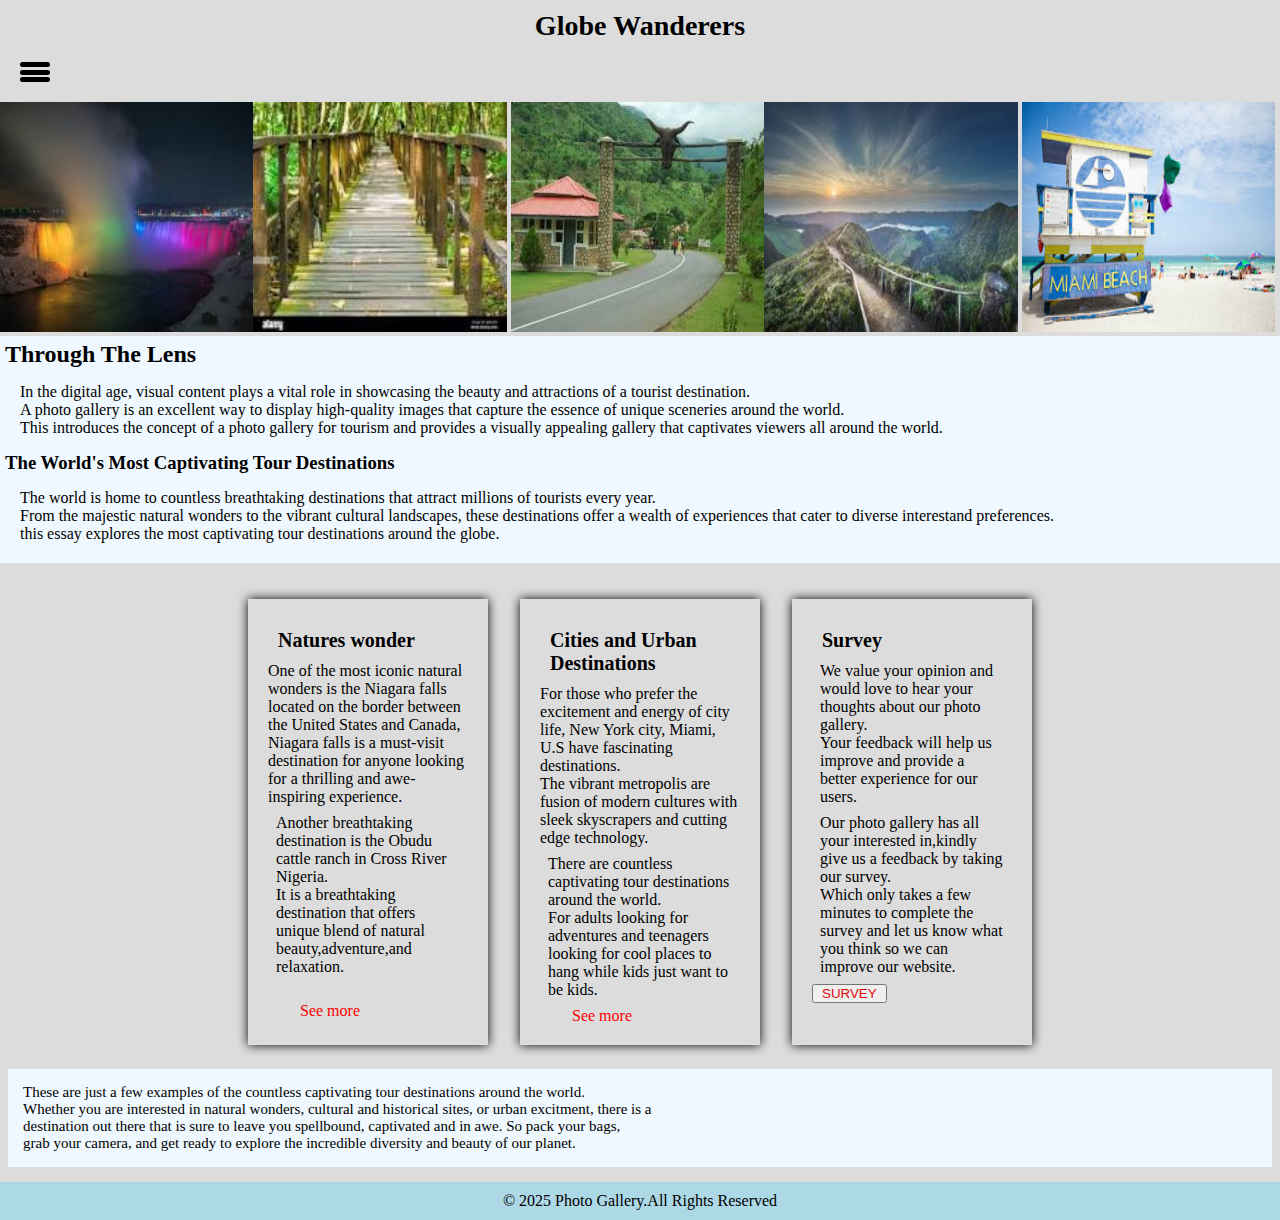
==== index.html @ b3cb8373 "corrected" ====
<!DOCTYPE html>
<html lang="en">
<head>
    <meta charset="UTF-8">
    <meta name="viewport" content="width=device-width, initial-scale=1.0">
    <title>GalleryHub</title>
    <link rel="stylesheet" href="style.css">
</head>
<body>
    <!--header section-->
    <header class="second header">
        <nav>
            <div id="title">
                <h3> Globe Wanderers</h3>
            </div>
            
            <!-- Hamburger Icon (3 lines) -->
    <div class="hamburger" onclick="toggleMenu()">
        <div class="line"></div>
        <div class="line"></div>
        <div class="line"></div>
    </div>

    <!-- Hidden Navigation Menu inside <nav> -->
    <nav id="hiddenNav" class="hidden-nav">
        <ul>
            <li>
                <a href="index.html">Home</a>
            </li>
            <li>
                <a href="cities and urban destinations.html">Urban</a>
            </li>
            <li>
                <a href="natural wonders.html">Nature</a>
            </li>
            <li>
                <a href="survey form.html">Survey</a>
            </li>
        </ul>
    </nav>
    </header>
    <header class="header img">
        <img src="./images/images4.jpg/niagara2.jpg" alt="falls"><img src="./images/images3.jpg/lekki3.jpg" alt="center">
        <img src="./images/images7.jpg/ranch1.jpg" alt="ranch"><img src="./images/images6.jpg/ponta.jpg" alt="aerial view">
        <img src="./images/images5.jpg/miami2.jpg" alt="cute">
    </header>
    <main class="manual">
        <h2>Through The Lens</h2>
         <p class="place">In the digital age, visual content plays a vital role in showcasing the beauty and attractions of a tourist destination.<br>
        A photo gallery is an excellent way to display high-quality images that capture the essence of unique sceneries around the world.<br>
        This introduces the concept of a photo gallery for tourism and provides a visually appealing gallery that captivates viewers all around the world.</p>


         <h3>The World's Most Captivating Tour Destinations</h3>
        <p class="place">The world is home to countless breathtaking destinations that attract millions of tourists every year.<br>
        From the majestic natural wonders to the vibrant cultural landscapes, these destinations offer a wealth of experiences
        that cater to diverse interestand preferences.<br>
        this essay explores the most captivating tour destinations around the globe.</p>
    </main>
        <div class="container">
            <div class="box">
                <h2 class="h2">Natures wonder</h2>
                One of the most iconic natural wonders is the Niagara falls located on the border between the United
                States and Canada,<br>Niagara falls is a must-visit destination for anyone looking for a thrilling and 
                awe-inspiring experience.<br>
                
               <p id="para">Another breathtaking destination is the Obudu cattle ranch in Cross River Nigeria.<br>
                It is a breathtaking destination that offers unique blend of natural beauty,adventure,and relaxation.</p>
                <br> <a href="natural wonders.html" class="but">See more</a>
               
            </div>

            <div class="track">
                <h2 class="h2">Cities and Urban Destinations</h2>
                For those who prefer the excitement and energy of city life, New York city, Miami, U.S have fascinating destinations.<br>
                The vibrant metropolis are fusion of modern cultures with sleek skyscrapers and cutting edge technology.<br>
                <p id="para">There are countless captivating tour destinations around the world.<br>
                For adults looking for adventures and teenagers looking for cool places to hang while kids just want to be kids.</p>
                <a href="cities and urban destinations.html" class="but">See more</a>
            </div>

            <div class="track">
                 <h2 class="h2">Survey</h2>
                 <p id="para">We value your opinion and would love to hear your thoughts about our photo gallery.<br>
                 Your feedback will help us improve and provide a better experience for our users.<br></p>
                 <p id="para"> Our photo gallery has all your interested in,kindly give us a feedback by taking our survey.<br>
                 Which only takes a few minutes to complete the survey and let us know what you think so we can improve our website.</p>
                 <button class="button"><a href="survey form.html">SURVEY</a></button>
            </div>  
        </div>
        <section class="sec">
            <p class="place">These are just a few examples of the countless captivating tour destinations around the world.<br>
             Whether you are interested in natural wonders, cultural and historical sites, or urban excitment, there is a <br>
             destination out there that is sure to leave you spellbound, captivated and in awe. So pack your bags,<br>
             grab your camera, and get ready to explore the incredible diversity and beauty of our planet.
            </p>
        </section>
        <footer class="foot">
           <p>&copy; 2025 Photo Gallery.All Rights Reserved</p>     
        </footer>
        <script src="slate.js"></script>
</body>
</html>
---- style.css ----
*{
    box-sizing: border-box;
    margin: 0;
    padding: 0;
}
body{
    background-color:gainsboro;
    flex-wrap: wrap;
}
.header img{
    width: 19.8%;
    height: 230px;
    flex-direction: row;
}
/*header{
    background-color: lightblue;
}*/
.second header{
    background-color: gray;
    color: black;
    text-align: center;
    border-radius: 0.5px;
    border: 1px solid ;
    padding: auto;
    margin: auto;
    transform :scale(0.8)
}
nav ul{
    list-style-type: none;
    margin: 0;
    padding: 0;
    display: flex;
    justify-content: right;
    gap: 1rem;
    text-decoration: none;

}
nav li{
    margin-left: 20px;
}
nav a{
    color: black;
    text-decoration: none;
}
nav a:hover{
    color: black;
}
.manual{
    background-color: aliceblue;
    padding: 5px;
}
.place{
    padding: 15px;
    font-size: bold;
    color: black;
}
#title{
    font-size: x-large;
    font-weight: bold;
    margin: 10px;
    color: black;
    justify-content: center;
    display: flex;
    text-align: center;
}
.h2{
    font-size: 20px;
    margin: 10px;
}
#para{
    margin: 8px;
    font-size: bold;
}
.foot{
    padding: 10px;
    background-color:lightblue;
    margin-top: 15px;
    text-align: center;
    color: #000000;
}
.foot a{
    text-decoration: none;
}
.track{
    margin: 8px;
    font-size:bold ;
    padding: 20px;
    width: 15rem;
    box-shadow: 0 0 10px;
    margin: 1rem;
    color: black;
}
.box{
    margin: 8px;
    font-size:bold ;
    color: black;
    text-decoration: none;
    padding: 20px;
    width: 15rem;
    box-shadow: 0 0 10px;
    margin: 1rem;
}
.container{
       color: azure;
       text-decoration: none;
       font-size: bold;
       margin: 8px;
       display: flex;
       justify-content: center;
       margin-top: 20px;
       max-width: 88rem;
       flex-direction: row;
}
.but{
    color:red;
    text-decoration: none;
    padding: 2rem;
}
.city{
    margin: 8px;
    font-size: medium;
    font-size: 15px;
}
.park{
    width: 50%;
    border-radius: 0;
}
.center{
    width: 50%;
    border-radius: 0;
}
.tour{
    background-color: #adb4a6;
}
.contat{
    color: black;
    background-color: #B1C9EF;
}
.villa{
    margin: 8px;
    font-size: medium;
    font-size: 15px;
    font-size: 12px;
}
.sec{
    background-color: aliceblue;
    font-size: 15px;
    margin: 8px;
}
.slideshow{
    position: relative;
    width: 100%;
    height: 500px;
    overflow: hidden;
}
.slide{
    position: absolute;
    top: 0;
    left: 0;
    width: 70%;
    height: 70%;
    margin: 3rem;
    background-size: cover;
    background-position: center;
    animation: slideshow 12s infinite;
}
@keyframes slideshow{
    0%{
        opacity: 1;
    }
    25%{
        opacity: 0;
    }
    50%{
        opacity: 1;
    }
    75%{
        opacity: 0;
    }
    100%{
        opacity: 1;
    }
}
.slideshow .slide:nth-child(1){
       animation-delay: 0s;
}
.slideshow .slide:nth-child(2){
    animation-delay: 4s;
}
.slideshow .slide:nth-child(3){
    animation-delay: 8s;
}
.prev, .next{
    position: absolute;
    top: 50%;
    transform: translateX(-50%);
    font-size: 24px;
    cursor: pointer;
}
.prev{
    left: 0;
}
.next{
    right: 0;
}
.neck{
    margin: 20px;
}
.section, .blur a{
    color:red;
    text-decoration: none;
}
/*add more animation delays for additional slides */
.body{
    font-family: Arial, sans-serif;
    background-color: aliceblue;
}
.contain{
     max-width: 600px;
     margin: 40px auto;
     padding: 20px;
     background-color: #fff;
     border: 1px solid #ddd;
     box-shadow: 0 0 10px rgba(0, 0, 0, 0.1) ;
}
h1{
    text-align: center;
    margin-bottom: 20px;
}
form{
   margin-top: 20px;
}
label{
    display: block;
    margin-bottom: 10px;
}
input, select, textarea{
    width: 100%;
    padding: 10px;
    margin-bottom: 20px;
    border: 1px solid #ccc;
}
button[type="submit"]{
    background-color: #010c01;
    color: aliceblue;
    padding: 10px 20px;
    border: none;
    border-radius: 5px;
    cursor: pointer;
}
button[type="submit"]:hover{
     background-color: #3e8e41;
}
.phat{
    padding: 40px;
}
.button a{
    text-decoration: none;
    color: #e00808;
    padding: 0.5rem;
}
.cat{
    text-decoration: none;
    color: #3e8e41;
}
@media (max-width:700px) {
    .container{
        width: 100%;
        margin: 0;
        border-radius: 0;
        padding: 0;
    }
    img{
        border-radius: 0;
    }
    *{
        margin: 10px;
    }
    .container{
        flex-direction: column;
    }
    .second header, nav ul, nav li, nav a{
        flex-direction: column;
    }
    .hamburger, .line, .hidden-nav, .hidden-nav ul, .hidden-nav ul li, .hidden-nav ul li a, .show-nav{
        flex-direction: column;
        flex-wrap: wrap;
    }
    .title{
        flex-direction: column;
    }
}
.hamburger{
    width: 30px;
    height: 20px;
    display: flex;
    flex-direction: column;
    justify-content: space-between;
    cursor: pointer;
    margin: 20px;
}
.line {
    height: 5px;
    background-color: black;
    border-radius: 5px;
}
.hidden-nav {
    display: none;
    position: absolute;
    top: 60px;
    left: 0;
    width: 100%;
    background-color: #333;
    color: white;
    padding: 20px;
    box-sizing: border-box;
}
.hidden-nav ul {
    list-style-type: none;
    padding: 0;
}
.hidden-nav ul li {
    margin: 10px 0;
}
.hidden-nav ul li a {
    color: white;
    text-decoration: none;
    font-size: 18px;
}
.hidden-nav ul li a:hover {
    text-decoration: underline;
}
.show-nav {
    display: flex;
}
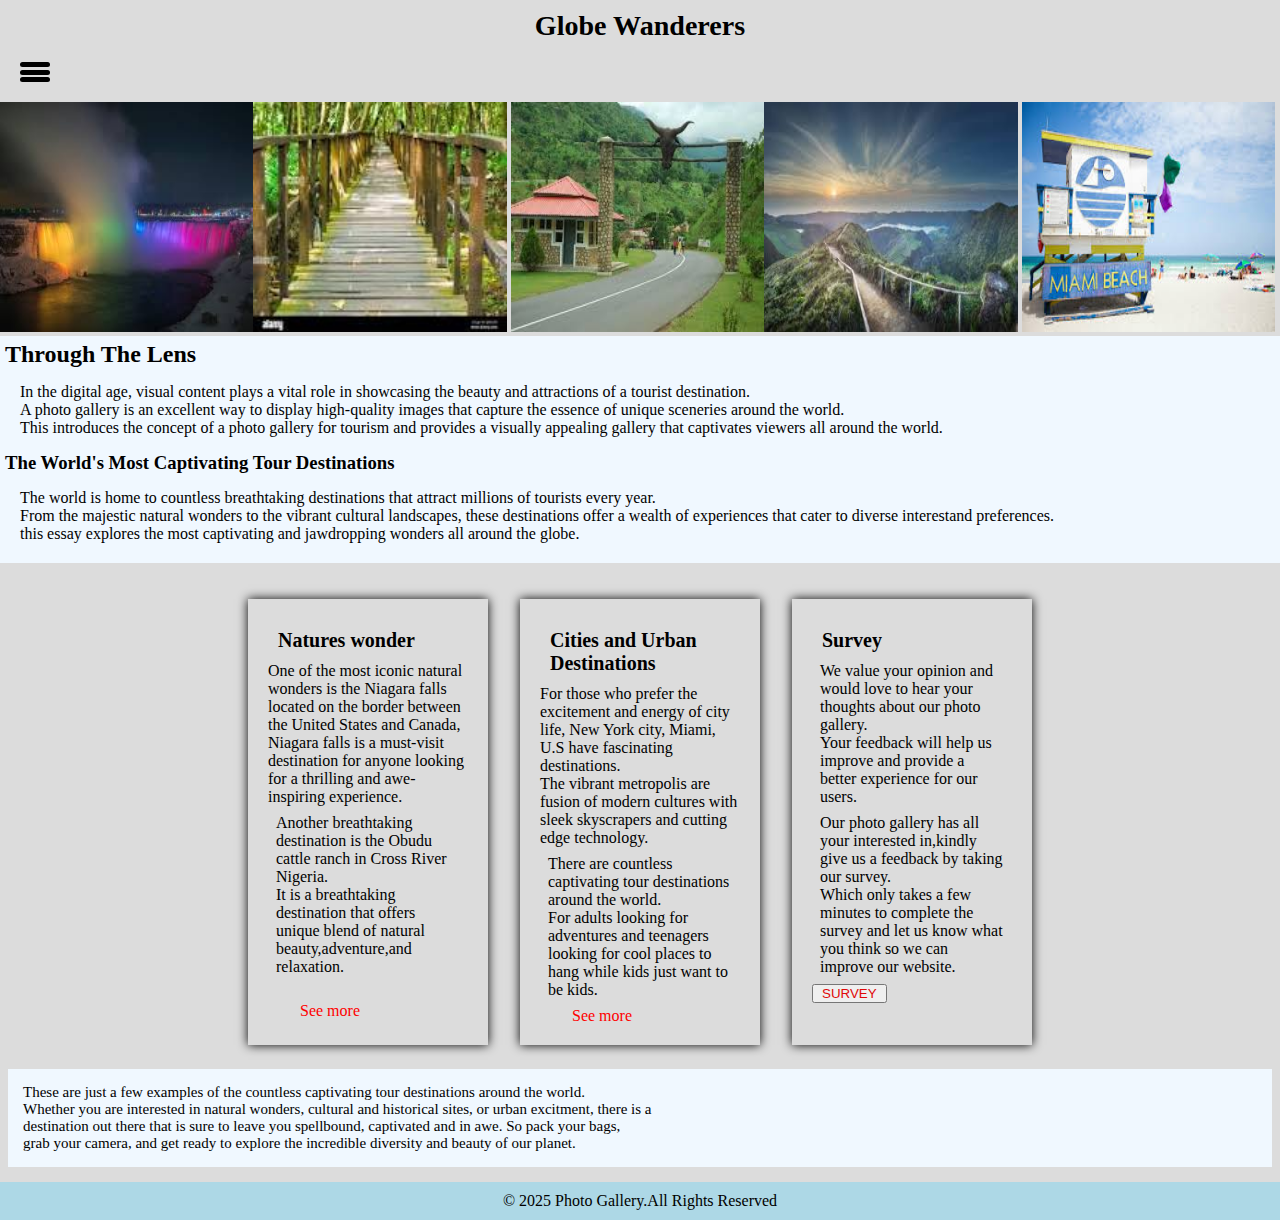
==== commit 65cb2cbd: "improving" ====
--- a/index.html
+++ b/index.html
@@ -55,7 +55,7 @@
         <p class="place">The world is home to countless breathtaking destinations that attract millions of tourists every year.<br>
         From the majestic natural wonders to the vibrant cultural landscapes, these destinations offer a wealth of experiences
         that cater to diverse interestand preferences.<br>
-        this essay explores the most captivating tour destinations around the globe.</p>
+        this essay explores the most captivating and jawdropping wonders all around the globe.</p>
     </main>
         <div class="container">
             <div class="box">
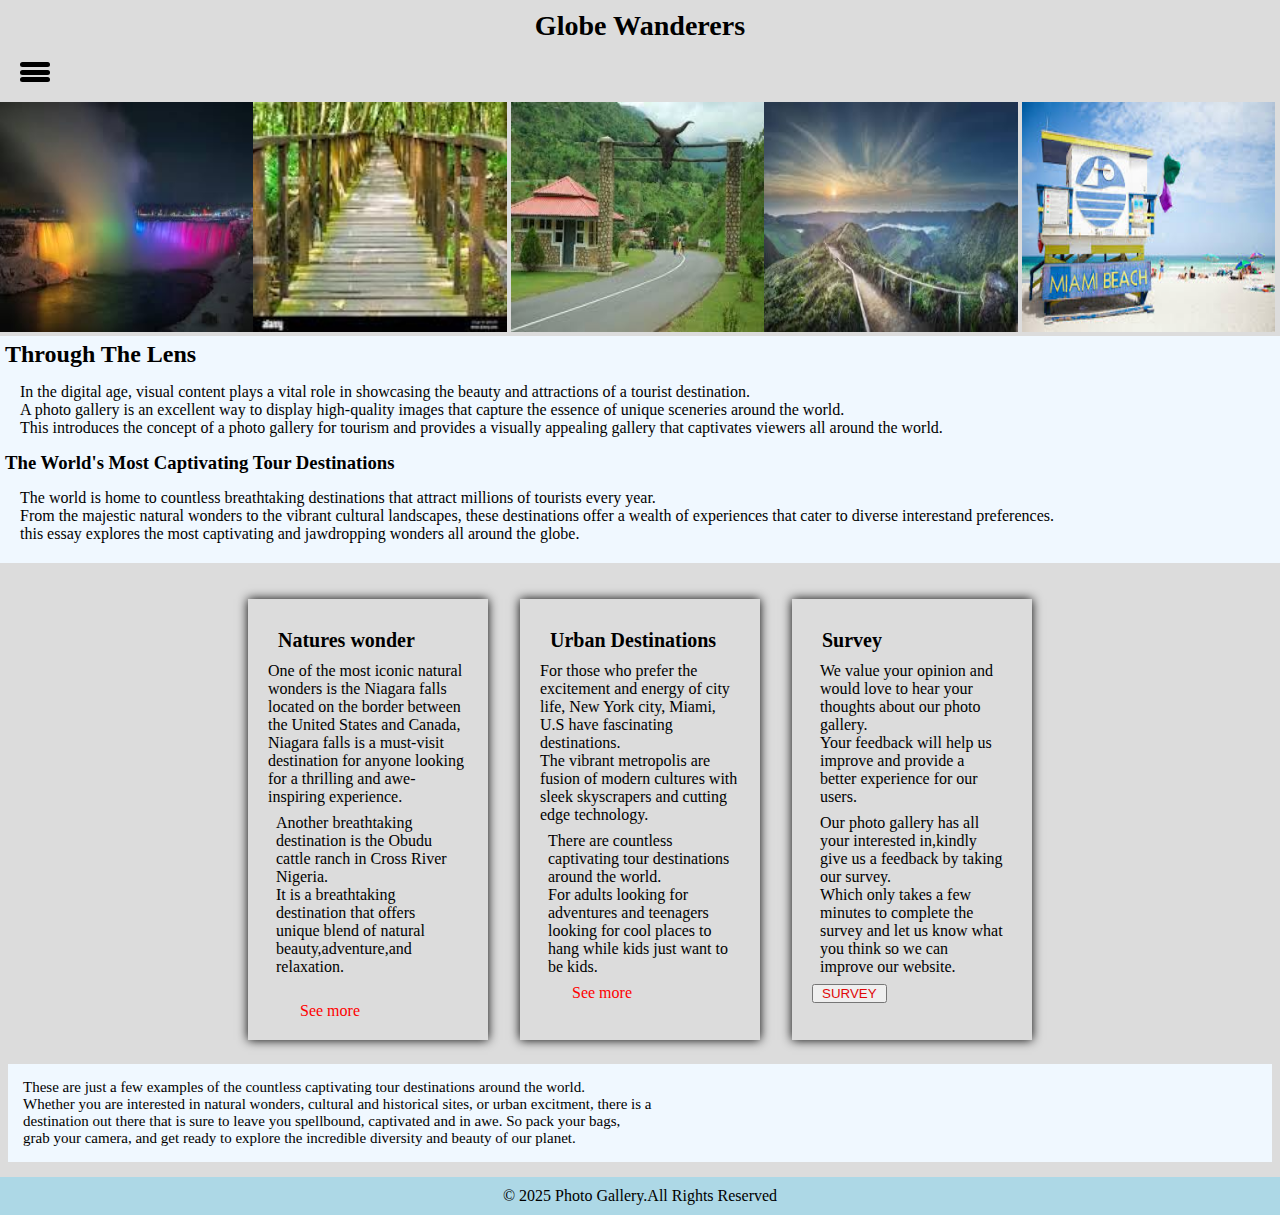
==== commit 42b52574: "project update completed successfully" ====
--- a/index.html
+++ b/index.html
@@ -28,7 +28,7 @@
                 <a href="index.html">Home</a>
             </li>
             <li>
-                <a href="cities and urban destinations.html">Urban</a>
+                <a href="manmade wonders.html">Urban</a>
             </li>
             <li>
                 <a href="natural wonders.html">Nature</a>
@@ -71,12 +71,12 @@
             </div>
 
             <div class="track">
-                <h2 class="h2">Cities and Urban Destinations</h2>
+                <h2 class="h2">Urban Destinations</h2>
                 For those who prefer the excitement and energy of city life, New York city, Miami, U.S have fascinating destinations.<br>
                 The vibrant metropolis are fusion of modern cultures with sleek skyscrapers and cutting edge technology.<br>
                 <p id="para">There are countless captivating tour destinations around the world.<br>
                 For adults looking for adventures and teenagers looking for cool places to hang while kids just want to be kids.</p>
-                <a href="cities and urban destinations.html" class="but">See more</a>
+                <a href="manmade wonders.html" class="but">See more</a>
             </div>
 
             <div class="track">
--- a/style.css
+++ b/style.css
@@ -12,9 +12,6 @@
     height: 230px;
     flex-direction: row;
 }
-/*header{
-    background-color: lightblue;
-}*/
 .second header{
     background-color: gray;
     color: black;
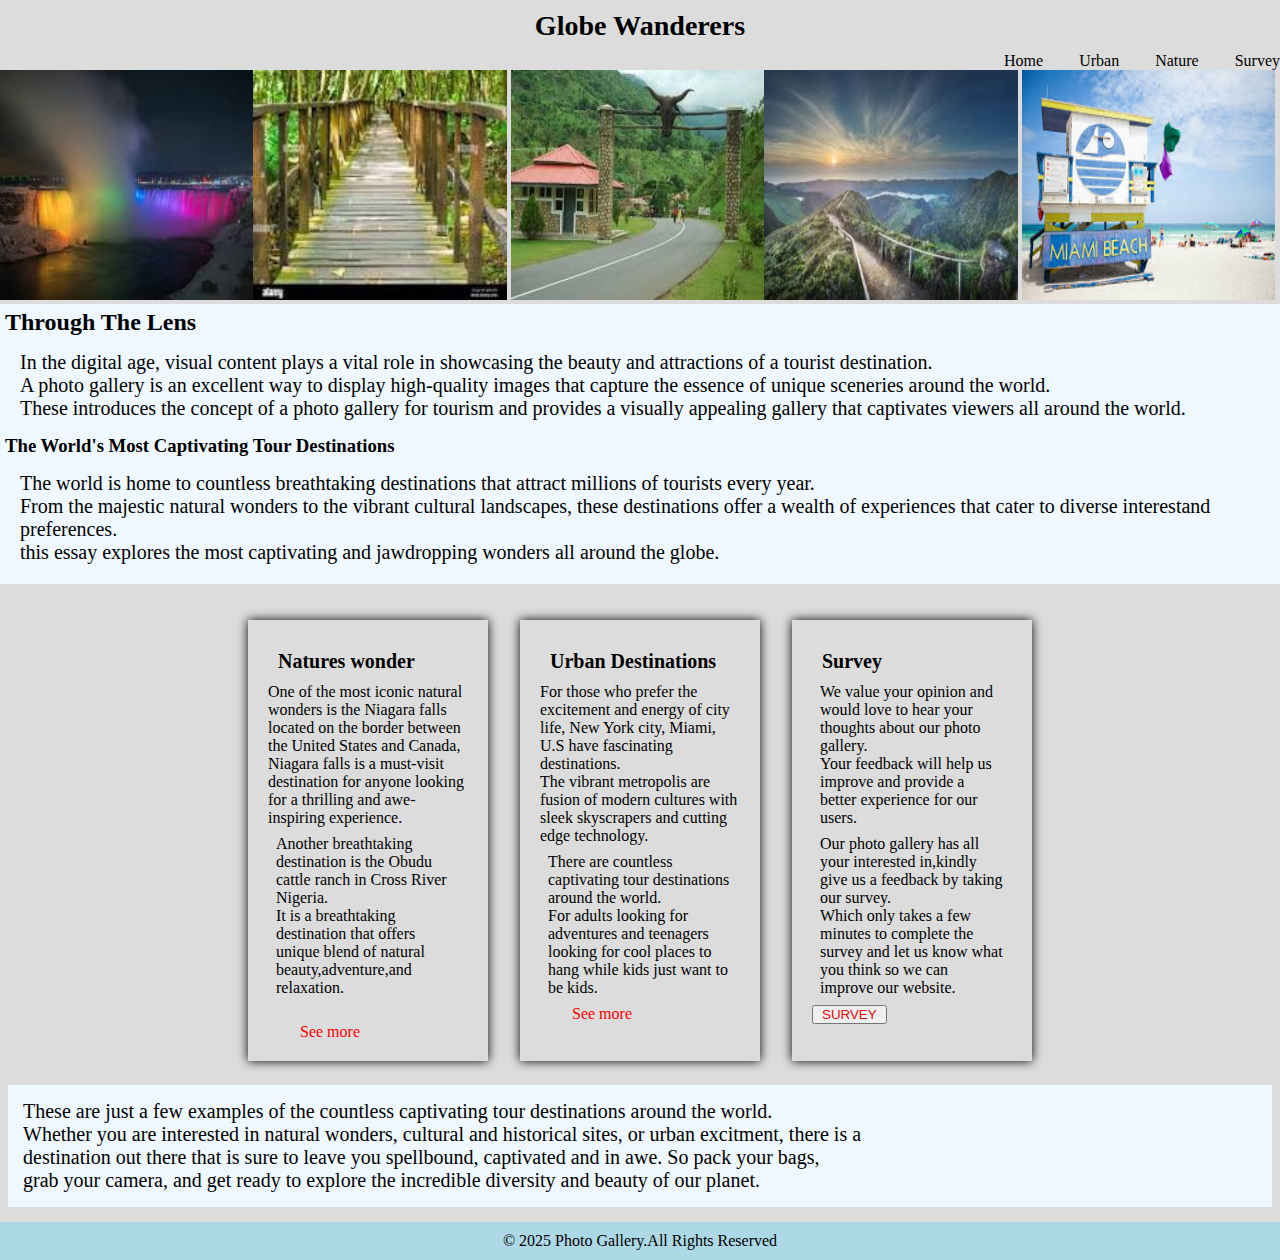
==== commit 8fcf5707: "still commiting" ====
--- a/index.html
+++ b/index.html
@@ -48,7 +48,7 @@
         <h2>Through The Lens</h2>
          <p class="place">In the digital age, visual content plays a vital role in showcasing the beauty and attractions of a tourist destination.<br>
         A photo gallery is an excellent way to display high-quality images that capture the essence of unique sceneries around the world.<br>
-        This introduces the concept of a photo gallery for tourism and provides a visually appealing gallery that captivates viewers all around the world.</p>
+        These introduces the concept of a photo gallery for tourism and provides a visually appealing gallery that captivates viewers all around the world.</p>
 
 
          <h3>The World's Most Captivating Tour Destinations</h3>
--- a/style.css
+++ b/style.css
@@ -17,10 +17,12 @@
     color: black;
     text-align: center;
     border-radius: 0.5px;
+    position: fixed;
     border: 1px solid ;
     padding: auto;
     margin: auto;
     transform :scale(0.8)
+    
 }
 nav ul{
     list-style-type: none;
@@ -48,7 +50,7 @@
 }
 .place{
     padding: 15px;
-    font-size: bold;
+    font-size: 20px;
     color: black;
 }
 #title{
@@ -115,8 +117,7 @@
 }
 .city{
     margin: 8px;
-    font-size: medium;
-    font-size: 15px;
+    font-size: 20px;
 }
 .park{
     width: 50%;
@@ -135,9 +136,7 @@
 }
 .villa{
     margin: 8px;
-    font-size: medium;
-    font-size: 15px;
-    font-size: 12px;
+    font-size: 20px;
 }
 .sec{
     background-color: aliceblue;
@@ -287,7 +286,7 @@
         flex-direction: column;
     }
 }
-.hamburger{
+/*.hamburger{
     width: 30px;
     height: 20px;
     display: flex;
@@ -311,6 +310,8 @@
     color: white;
     padding: 20px;
     box-sizing: border-box;
+    align-items: center;
+    justify-content: space-between;
 }
 .hidden-nav ul {
     list-style-type: none;
@@ -329,7 +330,7 @@
 }
 .show-nav {
     display: flex;
-}
+}*/
 
 
 
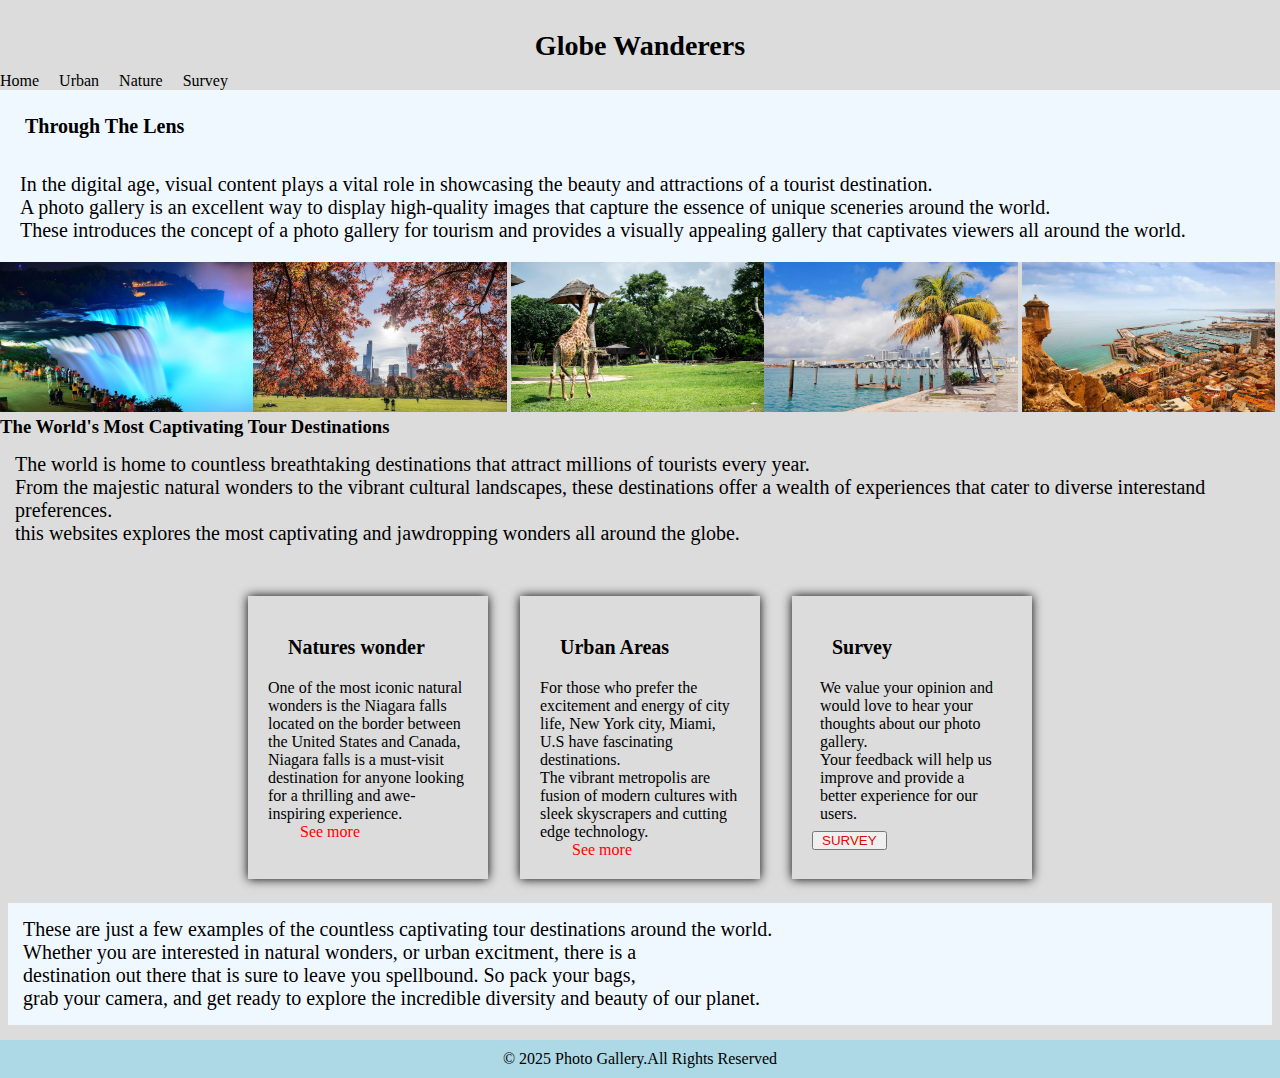
==== commit 35c2d104: "changes made" ====
--- a/index.html
+++ b/index.html
@@ -8,54 +8,35 @@
 </head>
 <body>
     <!--header section-->
-    <header class="second header">
+    <header class="second header" class="navbar">
         <nav>
             <div id="title">
                 <h3> Globe Wanderers</h3>
             </div>
-            
-            <!-- Hamburger Icon (3 lines) -->
-    <div class="hamburger" onclick="toggleMenu()">
-        <div class="line"></div>
-        <div class="line"></div>
-        <div class="line"></div>
-    </div>
-
-    <!-- Hidden Navigation Menu inside <nav> -->
-    <nav id="hiddenNav" class="hidden-nav">
-        <ul>
-            <li>
-                <a href="index.html">Home</a>
-            </li>
-            <li>
-                <a href="manmade wonders.html">Urban</a>
-            </li>
-            <li>
-                <a href="natural wonders.html">Nature</a>
-            </li>
-            <li>
-                <a href="survey form.html">Survey</a>
-            </li>
-        </ul>
-    </nav>
+                <nav class="nav-links" id="navLinks">
+                  <a href="index.html">Home</a>
+                  <a href="manmade wonders.html">Urban</a>
+                  <a href="natural wonders.html">Nature</a>
+                  <a href="survey form.html">Survey</a>
+                </nav>
+                <div class="hamburger" id="hamburger">&#9776;</div>           
     </header>
-    <header class="header img">
-        <img src="./images/images4.jpg/niagara2.jpg" alt="falls"><img src="./images/images3.jpg/lekki3.jpg" alt="center">
-        <img src="./images/images7.jpg/ranch1.jpg" alt="ranch"><img src="./images/images6.jpg/ponta.jpg" alt="aerial view">
-        <img src="./images/images5.jpg/miami2.jpg" alt="cute">
-    </header>
-    <main class="manual">
+    <header class="manual">
         <h2>Through The Lens</h2>
          <p class="place">In the digital age, visual content plays a vital role in showcasing the beauty and attractions of a tourist destination.<br>
         A photo gallery is an excellent way to display high-quality images that capture the essence of unique sceneries around the world.<br>
         These introduces the concept of a photo gallery for tourism and provides a visually appealing gallery that captivates viewers all around the world.</p>
-
+    </header>
+    <main class="header img">
+        <img src="images/niagara falls 4.jpg" alt="falls"><img src="images/central park.avif" alt="park">
+        <img src="images/lekki-centre 1.avif" alt="centre"><img src="images/miami-city-2.avif" alt="beach">
+        <img src="images/ponta2.avif" alt="ponta">
 
          <h3>The World's Most Captivating Tour Destinations</h3>
         <p class="place">The world is home to countless breathtaking destinations that attract millions of tourists every year.<br>
         From the majestic natural wonders to the vibrant cultural landscapes, these destinations offer a wealth of experiences
         that cater to diverse interestand preferences.<br>
-        this essay explores the most captivating and jawdropping wonders all around the globe.</p>
+        this websites explores the most captivating and jawdropping wonders all around the globe.</p>
     </main>
         <div class="container">
             <div class="box">
@@ -63,19 +44,14 @@
                 One of the most iconic natural wonders is the Niagara falls located on the border between the United
                 States and Canada,<br>Niagara falls is a must-visit destination for anyone looking for a thrilling and 
                 awe-inspiring experience.<br>
-                
-               <p id="para">Another breathtaking destination is the Obudu cattle ranch in Cross River Nigeria.<br>
-                It is a breathtaking destination that offers unique blend of natural beauty,adventure,and relaxation.</p>
-                <br> <a href="natural wonders.html" class="but">See more</a>
-               
+                <a href="natural wonders.html" class="but">See more</a>
+            
             </div>
 
             <div class="track">
-                <h2 class="h2">Urban Destinations</h2>
+                <h2 class="h2">Urban Areas</h2>
                 For those who prefer the excitement and energy of city life, New York city, Miami, U.S have fascinating destinations.<br>
                 The vibrant metropolis are fusion of modern cultures with sleek skyscrapers and cutting edge technology.<br>
-                <p id="para">There are countless captivating tour destinations around the world.<br>
-                For adults looking for adventures and teenagers looking for cool places to hang while kids just want to be kids.</p>
                 <a href="manmade wonders.html" class="but">See more</a>
             </div>
 
@@ -83,15 +59,13 @@
                  <h2 class="h2">Survey</h2>
                  <p id="para">We value your opinion and would love to hear your thoughts about our photo gallery.<br>
                  Your feedback will help us improve and provide a better experience for our users.<br></p>
-                 <p id="para"> Our photo gallery has all your interested in,kindly give us a feedback by taking our survey.<br>
-                 Which only takes a few minutes to complete the survey and let us know what you think so we can improve our website.</p>
                  <button class="button"><a href="survey form.html">SURVEY</a></button>
             </div>  
         </div>
         <section class="sec">
             <p class="place">These are just a few examples of the countless captivating tour destinations around the world.<br>
-             Whether you are interested in natural wonders, cultural and historical sites, or urban excitment, there is a <br>
-             destination out there that is sure to leave you spellbound, captivated and in awe. So pack your bags,<br>
+             Whether you are interested in natural wonders, or urban excitment, there is a <br>
+             destination out there that is sure to leave you spellbound. So pack your bags,<br>
              grab your camera, and get ready to explore the incredible diversity and beauty of our planet.
             </p>
         </section>
--- a/style.css
+++ b/style.css
@@ -6,11 +6,12 @@
 body{
     background-color:gainsboro;
     flex-wrap: wrap;
+    padding-top: 20px;
 }
 .header img{
+    flex-direction: row;
     width: 19.8%;
-    height: 230px;
-    flex-direction: row;
+    height: 150px;
 }
 .second header{
     background-color: gray;
@@ -21,8 +22,7 @@
     border: 1px solid ;
     padding: auto;
     margin: auto;
-    transform :scale(0.8)
-    
+    transform :scale(0.8) 
 }
 nav ul{
     list-style-type: none;
@@ -62,9 +62,9 @@
     display: flex;
     text-align: center;
 }
-.h2{
-    font-size: 20px;
-    margin: 10px;
+h2{
+    font-size: 20px;
+    margin: 20px;
 }
 #para{
     margin: 8px;
@@ -116,7 +116,7 @@
     padding: 2rem;
 }
 .city{
-    margin: 8px;
+    margin: 5px;
     font-size: 20px;
 }
 .park{
@@ -130,12 +130,11 @@
 .tour{
     background-color: #adb4a6;
 }
-.contat{
-    color: black;
-    background-color: #B1C9EF;
+.content{
+    background-color: #B3E5FC;
 }
 .villa{
-    margin: 8px;
+    margin: 5px;
     font-size: 20px;
 }
 .sec{
@@ -200,7 +199,7 @@
     right: 0;
 }
 .neck{
-    margin: 20px;
+    margin: 17px;
 }
 .section, .blur a{
     color:red;
@@ -278,59 +277,61 @@
     .second header, nav ul, nav li, nav a{
         flex-direction: column;
     }
-    .hamburger, .line, .hidden-nav, .hidden-nav ul, .hidden-nav ul li, .hidden-nav ul li a, .show-nav{
-        flex-direction: column;
-        flex-wrap: wrap;
-    }
     .title{
         flex-direction: column;
     }
 }
-/*.hamburger{
-    width: 30px;
-    height: 20px;
+.navbar {
     display: flex;
-    flex-direction: column;
     justify-content: space-between;
+    align-items: center;
+    padding: 15px 25px;
+    background: #eee;
+    position: sticky;
+    top: 0;
+    z-index: 100;
+  }
+  
+  .navbar .logo {
+    font-weight: bold;
+    font-size: 20px;
+  }
+  
+  .nav-links {
+    display: flex;
+    gap: 20px;
+  }
+  
+  .nav-links a {
+    text-decoration: none;
+    color: black;
+  }
+  
+  .hamburger {
+    display: none;
+    font-size: 24px;
     cursor: pointer;
-    margin: 20px;
-}
-.line {
-    height: 5px;
-    background-color: black;
-    border-radius: 5px;
-}
-.hidden-nav {
-    display: none;
-    position: absolute;
-    top: 60px;
-    left: 0;
-    width: 100%;
-    background-color: #333;
-    color: white;
-    padding: 20px;
-    box-sizing: border-box;
-    align-items: center;
-    justify-content: space-between;
-}
-.hidden-nav ul {
-    list-style-type: none;
-    padding: 0;
-}
-.hidden-nav ul li {
-    margin: 10px 0;
-}
-.hidden-nav ul li a {
-    color: white;
-    text-decoration: none;
-    font-size: 18px;
-}
-.hidden-nav ul li a:hover {
-    text-decoration: underline;
-}
-.show-nav {
-    display: flex;
-}*/
+  }
+  
+  /* MOBILE STYLES */
+  @media (max-width: 700px) {
+    .nav-links {
+      display: none;
+      flex-direction: column;
+      background: #eee;
+      position: absolute;
+      top: 60px;
+      right: 20px;
+      padding: 10px;
+      border: 1px solid #ccc;
+    }
+  
+    .nav-links.active {
+      display: flex;
+    }
+  
+    .hamburger {
+      display: block;
+    }
 
-
-
+ }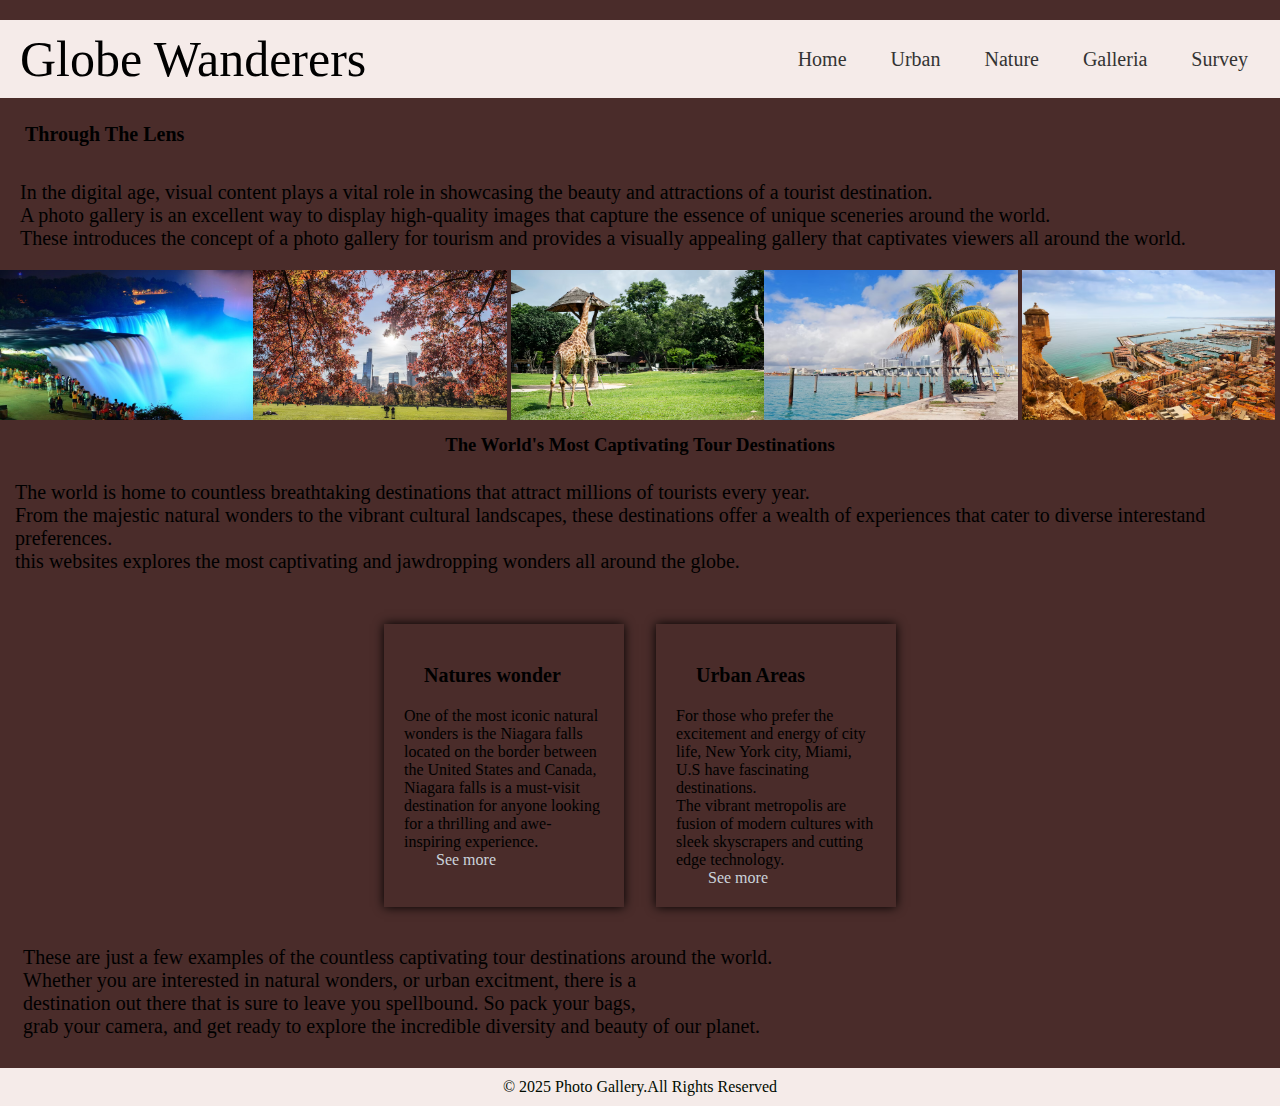
==== commit a0f853d9: "updated" ====
--- a/index.html
+++ b/index.html
@@ -8,18 +8,21 @@
 </head>
 <body>
     <!--header section-->
-    <header class="second header" class="navbar">
+    <header class="second header">
         <nav>
-            <div id="title">
-                <h3> Globe Wanderers</h3>
-            </div>
-                <nav class="nav-links" id="navLinks">
+            <nav class="navbar">
+                <div class="logo">Globe Wanderers</div>
+              
+                <!-- Dropdown Menu for Desktop / Toggle for Mobile -->
+                <div class="hamburger" id="hamburger">&#9776;</div>
+                <div class="nav-links" id="navLinks">
                   <a href="index.html">Home</a>
                   <a href="manmade wonders.html">Urban</a>
                   <a href="natural wonders.html">Nature</a>
+                  <a href="galleria.html">Galleria</a>
                   <a href="survey form.html">Survey</a>
-                </nav>
-                <div class="hamburger" id="hamburger">&#9776;</div>           
+                </div>
+              </nav>                  
     </header>
     <header class="manual">
         <h2>Through The Lens</h2>
@@ -54,14 +57,7 @@
                 The vibrant metropolis are fusion of modern cultures with sleek skyscrapers and cutting edge technology.<br>
                 <a href="manmade wonders.html" class="but">See more</a>
             </div>
-
-            <div class="track">
-                 <h2 class="h2">Survey</h2>
-                 <p id="para">We value your opinion and would love to hear your thoughts about our photo gallery.<br>
-                 Your feedback will help us improve and provide a better experience for our users.<br></p>
-                 <button class="button"><a href="survey form.html">SURVEY</a></button>
-            </div>  
-        </div>
+        </div>    
         <section class="sec">
             <p class="place">These are just a few examples of the countless captivating tour destinations around the world.<br>
              Whether you are interested in natural wonders, or urban excitment, there is a <br>
--- a/style.css
+++ b/style.css
@@ -4,7 +4,7 @@
     padding: 0;
 }
 body{
-    background-color:gainsboro;
+    background-color: #4a2c2a;
     flex-wrap: wrap;
     padding-top: 20px;
 }
@@ -14,7 +14,7 @@
     height: 150px;
 }
 .second header{
-    background-color: gray;
+    background-color:  #f5ebe9;
     color: black;
     text-align: center;
     border-radius: 0.5px;
@@ -45,7 +45,7 @@
     color: black;
 }
 .manual{
-    background-color: aliceblue;
+    background-color: #4a2c2a;
     padding: 5px;
 }
 .place{
@@ -66,19 +66,20 @@
     font-size: 20px;
     margin: 20px;
 }
+h3{
+    padding: 10px;
+    text-align: center;
+}
 #para{
     margin: 8px;
     font-size: bold;
 }
 .foot{
     padding: 10px;
-    background-color:lightblue;
+    background-color:#f5ebe9;
     margin-top: 15px;
     text-align: center;
-    color: #000000;
-}
-.foot a{
-    text-decoration: none;
+    color:#010c01;
 }
 .track{
     margin: 8px;
@@ -111,7 +112,7 @@
        flex-direction: row;
 }
 .but{
-    color:red;
+    color:#cbd3db;
     text-decoration: none;
     padding: 2rem;
 }
@@ -128,17 +129,17 @@
     border-radius: 0;
 }
 .tour{
-    background-color: #adb4a6;
+    background-color: #a89f91 ;
 }
 .content{
-    background-color: #B3E5FC;
+    background-color: #cbd3db;
 }
 .villa{
     margin: 5px;
     font-size: 20px;
 }
 .sec{
-    background-color: aliceblue;
+    background-color: #4a2c2a;
     font-size: 15px;
     margin: 8px;
 }
@@ -208,13 +209,13 @@
 /*add more animation delays for additional slides */
 .body{
     font-family: Arial, sans-serif;
-    background-color: aliceblue;
+    background-color:#d8b4a0;
 }
 .contain{
      max-width: 600px;
      margin: 40px auto;
      padding: 20px;
-     background-color: #fff;
+     background-color: #8b5e3c;
      border: 1px solid #ddd;
      box-shadow: 0 0 10px rgba(0, 0, 0, 0.1) ;
 }
@@ -258,6 +259,69 @@
     text-decoration: none;
     color: #3e8e41;
 }
+.drive {
+    display: grid;
+    grid-template-columns: repeat(auto-fit, minmax(250px, 1fr));
+    gap: 20px;
+    padding: 20px;
+    background-color: #f9fafb; /* light neutral background */
+  }
+  
+  .driver {
+    overflow: hidden;
+    border-radius: 12px;
+    box-shadow: 0 4px 12px rgba(0, 0, 0, 0.1);
+    transition: transform 0.3s ease;
+  }
+  
+  .driver:hover {
+    transform: scale(1.03);
+  }
+  
+  .driver img {
+    width: 100%;
+    height: 250px;
+    object-fit: cover;
+    display: block;
+    transition: transform 0.3s ease;
+  }
+  
+  .driver:hover img {
+    transform: scale(1.05);
+  }
+  .caption {
+    margin: 10px 0;
+    font-size: 1rem;
+    font-weight: 500;
+    color: #333;
+  }
+  /* Responsive adjustments */
+  @media (max-width: 768px) {
+    .driver img {
+      height: 200px;
+    }
+  
+    .caption {
+      font-size: 0.95rem;
+    }
+  }
+  
+  @media (max-width: 480px) {
+    .drive {
+      grid-template-columns: 1fr;
+      padding: 10px;
+      gap: 15px;
+    }
+  
+    .driver img {
+      height: 180px;
+    }
+  
+    .caption {
+      font-size: 0.9rem;
+    }
+  }
+    
 @media (max-width:700px) {
     .container{
         width: 100%;
@@ -281,38 +345,6 @@
         flex-direction: column;
     }
 }
-.navbar {
-    display: flex;
-    justify-content: space-between;
-    align-items: center;
-    padding: 15px 25px;
-    background: #eee;
-    position: sticky;
-    top: 0;
-    z-index: 100;
-  }
-  
-  .navbar .logo {
-    font-weight: bold;
-    font-size: 20px;
-  }
-  
-  .nav-links {
-    display: flex;
-    gap: 20px;
-  }
-  
-  .nav-links a {
-    text-decoration: none;
-    color: black;
-  }
-  
-  .hamburger {
-    display: none;
-    font-size: 24px;
-    cursor: pointer;
-  }
-  
   /* MOBILE STYLES */
   @media (max-width: 700px) {
     .nav-links {
@@ -334,4 +366,65 @@
       display: block;
     }
 
- }+ }
+/* Base styles */
+.navbar {
+    background-color: #f5ebe9;
+    padding: 10px 20px;
+    display: flex;
+    justify-content: space-between;
+    align-items: center;
+    position: relative;
+  }
+  
+  .nav-links {
+    display: flex;
+    gap: 20px;
+  }
+  
+  .nav-links a {
+    text-decoration: none;
+    color: #333;
+    font-size: 20px;
+    padding: 8px 12px;
+    transition: background-color 0.3s;
+  }
+  
+  .nav-links a:hover {
+    background-color: #ddd;
+    border-radius: 4px;
+  }
+  
+  /* Hamburger */
+  .hamburger {
+    display: none;
+    font-size: 24px;
+    cursor: pointer;
+  }
+  .logo{
+    font-size: 50px;
+  }
+  
+  /* Responsive styles */
+  @media (max-width: 768px) {
+    .nav-links {
+      flex-direction: column;
+      position: absolute;
+      top: 60px;
+      right: 20px;
+      background-color: #f5ebe9;
+      width: 200px;
+      display: none;
+      border-radius: 6px;
+      box-shadow: 0 4px 8px rgba(0,0,0,0.1);
+    }
+  
+    .nav-links.show {
+      display: flex;
+    }
+  
+    .hamburger {
+      display: block;
+    }
+  }
+  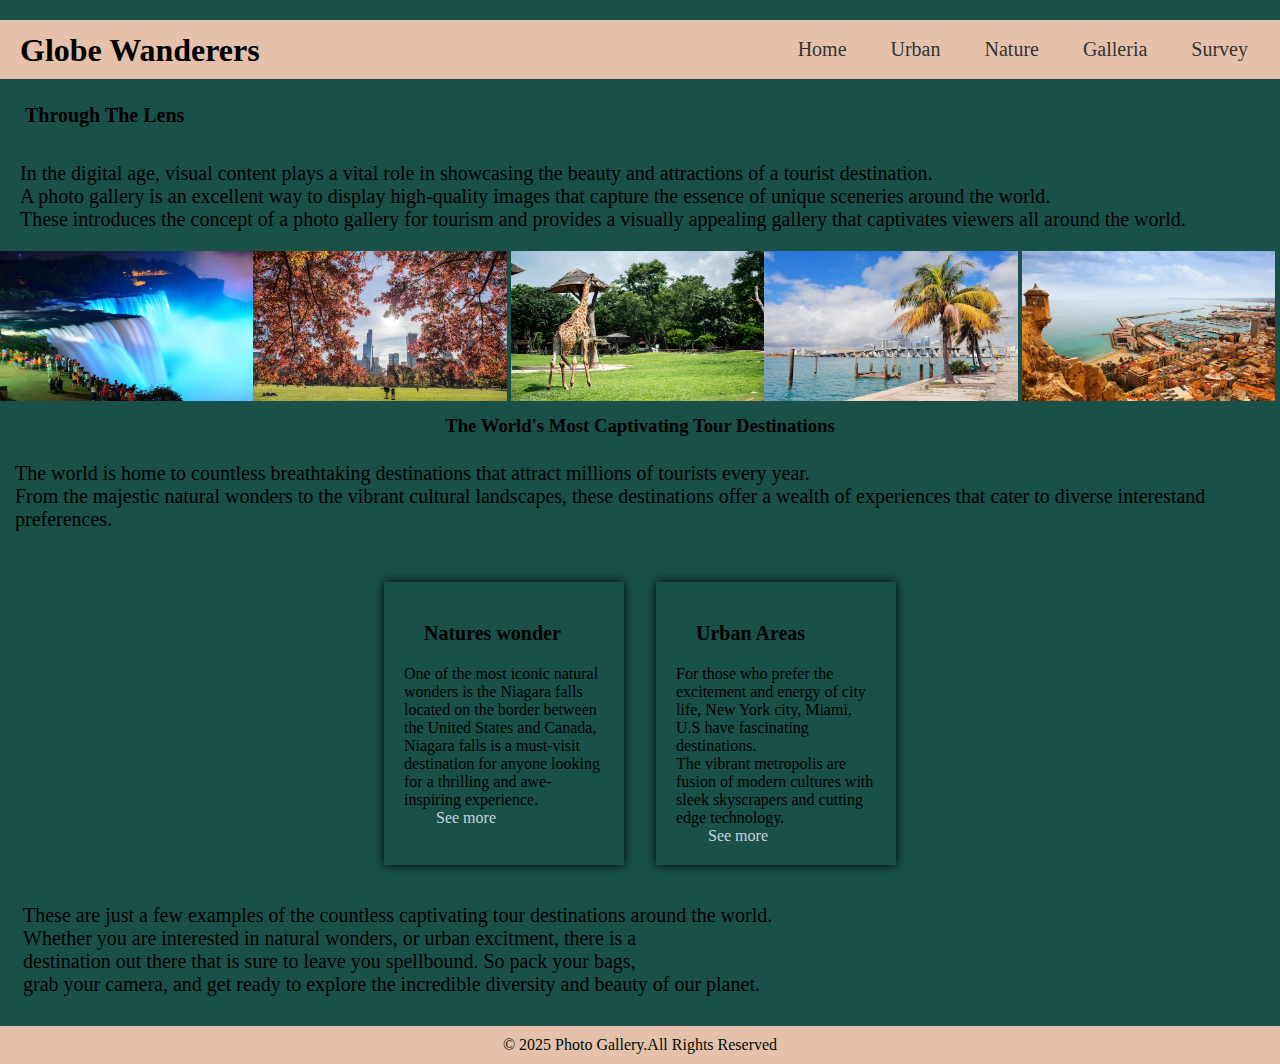
==== commit 69b6659e: "updated" ====
--- a/index.html
+++ b/index.html
@@ -38,8 +38,7 @@
          <h3>The World's Most Captivating Tour Destinations</h3>
         <p class="place">The world is home to countless breathtaking destinations that attract millions of tourists every year.<br>
         From the majestic natural wonders to the vibrant cultural landscapes, these destinations offer a wealth of experiences
-        that cater to diverse interestand preferences.<br>
-        this websites explores the most captivating and jawdropping wonders all around the globe.</p>
+        that cater to diverse interestand preferences.</p>
     </main>
         <div class="container">
             <div class="box">
--- a/style.css
+++ b/style.css
@@ -4,7 +4,7 @@
     padding: 0;
 }
 body{
-    background-color: #4a2c2a;
+    background-color: #195148;
     flex-wrap: wrap;
     padding-top: 20px;
 }
@@ -14,7 +14,7 @@
     height: 150px;
 }
 .second header{
-    background-color:  #f5ebe9;
+    background-color: #E5C1AB;
     color: black;
     text-align: center;
     border-radius: 0.5px;
@@ -45,7 +45,7 @@
     color: black;
 }
 .manual{
-    background-color: #4a2c2a;
+    background-color: #195148;
     padding: 5px;
 }
 .place{
@@ -76,7 +76,7 @@
 }
 .foot{
     padding: 10px;
-    background-color:#f5ebe9;
+    background-color:#E5C1AB;
     margin-top: 15px;
     text-align: center;
     color:#010c01;
@@ -129,17 +129,17 @@
     border-radius: 0;
 }
 .tour{
-    background-color: #a89f91 ;
+    background-color: #A6ADB7;
 }
 .content{
-    background-color: #cbd3db;
+    background-color: #A6ADB7;
 }
 .villa{
     margin: 5px;
     font-size: 20px;
 }
 .sec{
-    background-color: #4a2c2a;
+    background-color: #195148;
     font-size: 15px;
     margin: 8px;
 }
@@ -209,13 +209,13 @@
 /*add more animation delays for additional slides */
 .body{
     font-family: Arial, sans-serif;
-    background-color:#d8b4a0;
+    background-color: #195148;
 }
 .contain{
      max-width: 600px;
      margin: 40px auto;
      padding: 20px;
-     background-color: #8b5e3c;
+     background-color:  #E5C1AB;
      border: 1px solid #ddd;
      box-shadow: 0 0 10px rgba(0, 0, 0, 0.1) ;
 }
@@ -296,7 +296,7 @@
     color: #333;
   }
   /* Responsive adjustments */
-  @media (max-width: 768px) {
+  @media (max-width: 700px) {
     .driver img {
       height: 200px;
     }
@@ -369,7 +369,7 @@
  }
 /* Base styles */
 .navbar {
-    background-color: #f5ebe9;
+    background-color: #E5C1AB;
     padding: 10px 20px;
     display: flex;
     justify-content: space-between;
@@ -397,16 +397,20 @@
   
   /* Hamburger */
   .hamburger {
-    display: none;
-    font-size: 24px;
-    cursor: pointer;
+        display: none;
+        font-size: 28px;
+        cursor: pointer;
+        line-height: 1;
+        padding: 4px; /* optional for clickability */
+      
   }
   .logo{
-    font-size: 50px;
-  }
-  
+        font-size: 32px;       /* smaller font size for better alignment */
+        line-height: 1;        /* prevent extra spacing */
+        font-weight: bold;
+      }
   /* Responsive styles */
-  @media (max-width: 768px) {
+  @media (max-width: 700px) {
     .nav-links {
       flex-direction: column;
       position: absolute;
@@ -427,4 +431,17 @@
       display: block;
     }
   }
+  /* Mobile View - Stack images vertically */
+@media (max-width: 700px) {
+    .header.img {
+      flex-direction: column;
+      align-items: center;
+    }
+  
+    .header.img img {
+      width: 90vw; /* responsive width */
+      height: auto;
+    }
+  }
+  
   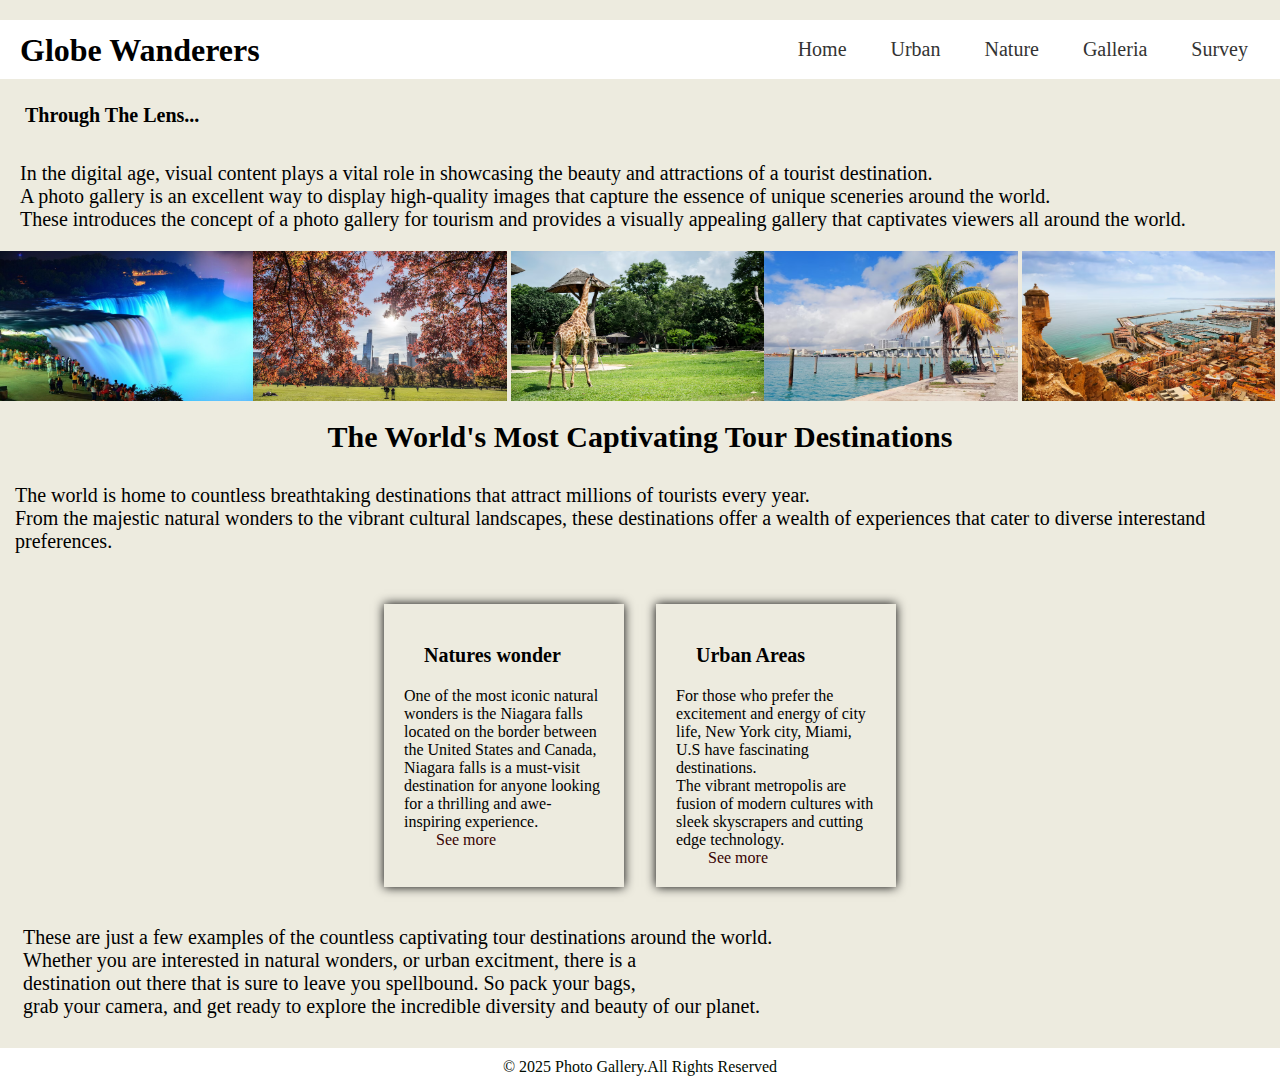
==== commit 58e686c1: "commited" ====
--- a/index.html
+++ b/index.html
@@ -25,7 +25,7 @@
               </nav>                  
     </header>
     <header class="manual">
-        <h2>Through The Lens</h2>
+        <h2>Through The Lens...</h2>
          <p class="place">In the digital age, visual content plays a vital role in showcasing the beauty and attractions of a tourist destination.<br>
         A photo gallery is an excellent way to display high-quality images that capture the essence of unique sceneries around the world.<br>
         These introduces the concept of a photo gallery for tourism and provides a visually appealing gallery that captivates viewers all around the world.</p>
--- a/style.css
+++ b/style.css
@@ -4,7 +4,7 @@
     padding: 0;
 }
 body{
-    background-color: #195148;
+    background-color: #EDEBDF;
     flex-wrap: wrap;
     padding-top: 20px;
 }
@@ -14,7 +14,7 @@
     height: 150px;
 }
 .second header{
-    background-color: #E5C1AB;
+    background-color: white;
     color: black;
     text-align: center;
     border-radius: 0.5px;
@@ -45,7 +45,6 @@
     color: black;
 }
 .manual{
-    background-color: #195148;
     padding: 5px;
 }
 .place{
@@ -64,11 +63,14 @@
 }
 h2{
     font-size: 20px;
-    margin: 20px;
+    padding: 10px;
+    margin: 10px;
 }
 h3{
-    padding: 10px;
-    text-align: center;
+    padding: 5px;
+    margin: 10px;
+    text-align: center;
+    font-size: 30px;
 }
 #para{
     margin: 8px;
@@ -76,7 +78,7 @@
 }
 .foot{
     padding: 10px;
-    background-color:#E5C1AB;
+    background-color: white;
     margin-top: 15px;
     text-align: center;
     color:#010c01;
@@ -112,7 +114,7 @@
        flex-direction: row;
 }
 .but{
-    color:#cbd3db;
+    color:  rgb(56, 3, 3);
     text-decoration: none;
     padding: 2rem;
 }
@@ -128,18 +130,15 @@
     width: 50%;
     border-radius: 0;
 }
-.tour{
-    background-color: #A6ADB7;
+/*.tour{
 }
 .content{
-    background-color: #A6ADB7;
-}
+}*/
 .villa{
     margin: 5px;
     font-size: 20px;
 }
 .sec{
-    background-color: #195148;
     font-size: 15px;
     margin: 8px;
 }
@@ -209,13 +208,12 @@
 /*add more animation delays for additional slides */
 .body{
     font-family: Arial, sans-serif;
-    background-color: #195148;
 }
 .contain{
      max-width: 600px;
      margin: 40px auto;
      padding: 20px;
-     background-color:  #E5C1AB;
+     background-color: white;
      border: 1px solid #ddd;
      box-shadow: 0 0 10px rgba(0, 0, 0, 0.1) ;
 }
@@ -258,6 +256,11 @@
 .cat{
     text-decoration: none;
     color: #3e8e41;
+}
+.loading{
+    display: none;
+    margin-top: 20px;
+    text-align: center;
 }
 .drive {
     display: grid;
@@ -369,7 +372,7 @@
  }
 /* Base styles */
 .navbar {
-    background-color: #E5C1AB;
+    background-color:  white;
     padding: 10px 20px;
     display: flex;
     justify-content: space-between;
